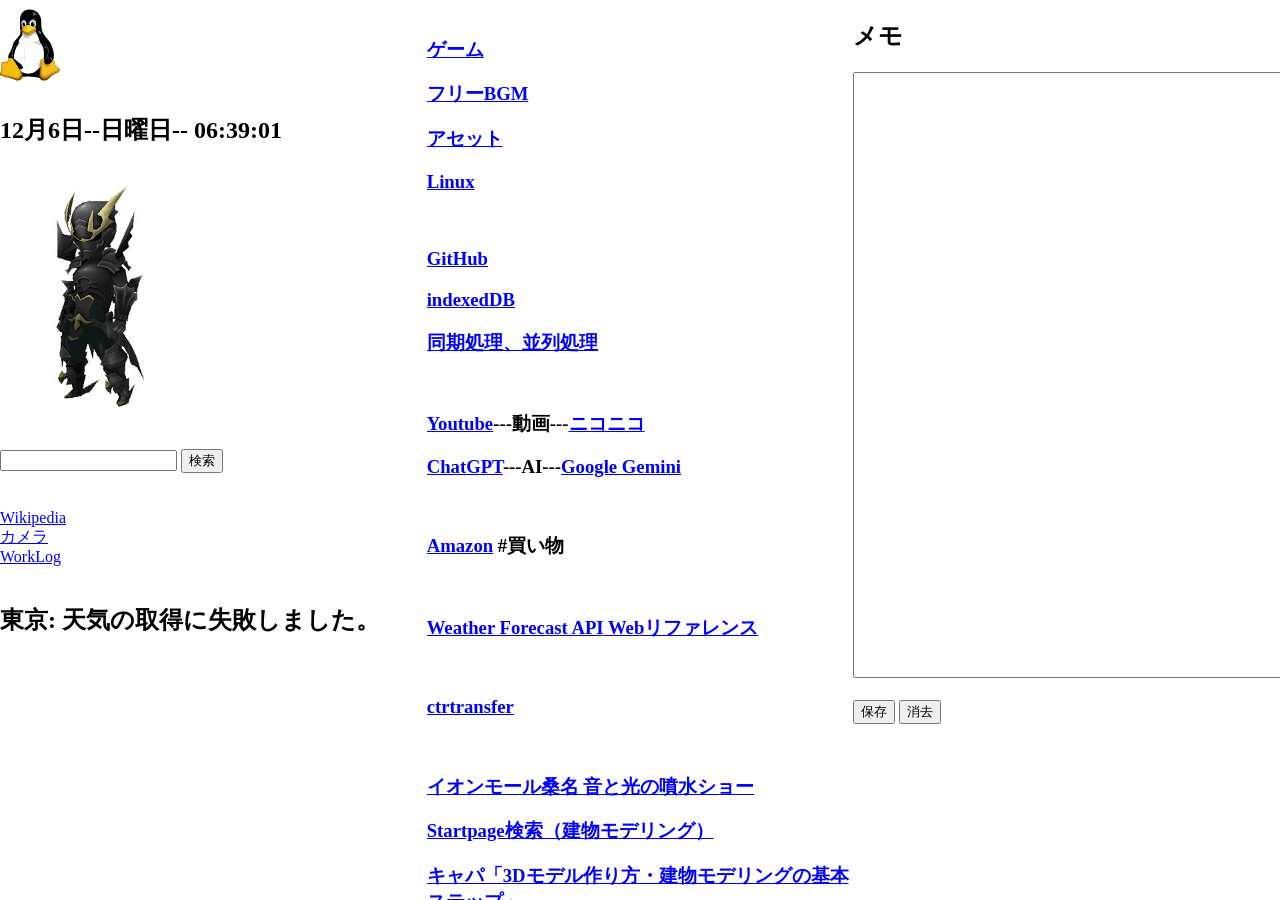
==== index.html @ 2df7d960 "不要なコードの削除" ====
<!doctype html>
<html lang="ja">
    <head>
        <meta charset="utf-8" />
        <title>ようこそ</title>
        <script type ="module" src="/js/main.js"></script>
        <script src="/js/memo.js" defer></script>
        <link rel="icon" type="image/jpg" href="/images/icon.jpg" />
        <link rel="stylesheet" href="/css/tile.css" />
    </head>
    <body>
        <main>
            <div class="tiles">
                <div class="tile">
                    <img src="/images/Tux.svg" alt="ペンギン" width="60" height="90" />
                    <h2>
                        <span id = "calendar">カレンダー</span>
                        <span id = "clock">時計</span>
                    </h2>
                    <br />
                    <span><img src="/images/black.png" alt="暗黒騎士" width="200" height="225" /></span>
                    <br />
                    <br />
                    <br />
                    <div id="searchbox">
                        <form
                            class="web-search"
                            action="https://www.startpage.com/sp/search"
                            method="get"
                        >
                            <input
                                type="search"
                                name="query"
                            />
                            <button type="submit">検索</button>
                        </form>
                    </div>
                    <br />
                    <br />
                    <span><a href="https://ja.wikipedia.org/wiki/Special:Random">Wikipedia</a></span>
                    <br />
                    <span><a href="https://www.window-swap.com/Window">カメラ</a></span>
                    <br />
                    <span><a href="http://localhost:3000">WorkLog</a></span>
                    <br />
                    <br />

                    <div>
                        <h2>
                            <span>東京:
                                <span id="weather">天気を取得...</span>
                            </span>
                        </h2>
                    </div>

                </div>

                <div class="tile">
                    <br>
                    <h3><a href="/bookmark/game.html">ゲーム</a></h3>
                    <h3><a href="/bookmark/free-bgm.html">フリーBGM</a></h3>
                    <h3><a href="/bookmark/assets.html">アセット</a></h3>
                    <h3><a href="/bookmark/linux.html">Linux</a></h3>
                    <br>
                    <h3><a href="https://github.com/">GitHub</a></h3>
                    <h3><a href="https://github.com/peter-norio/JavaScript-API/tree/main/indexeddb-sample">indexedDB</a></h3>
                    <h3><a href="https://qiita.com/kyabetsuda/items/384a57ff6b7250de40ad">同期処理、並列処理</a></h3>
                    <br>
                    <h3><a href="https://www.youtube.com/feed/you">Youtube</a>---動画---<a href="https://www.nicovideo.jp/video_top">ニコニコ</a></h3>
                    <h3><a href="https://chatgpt.com/ja-JP/">ChatGPT</a>---AI---<a href="https://gemini.google.com/app">Google Gemini</a></h3>
                    <br>
                    <h3><a href="https://www.amazon.co.jp/">Amazon</a> #買い物</h3>
                    <br>
                    <h3><a href="https://open-meteo.com/en/docs?utm_source=chatgpt.com">Weather Forecast API</a><a href="https://developer.mozilla.org/ja/"> Webリファレンス</a></h3>
                    <br>
                    <h3><a href="https://3ds.hacks.guide/ctrtransfer.html">ctrtransfer</a></h3>
                    <br>
                    <h3><a href="https://kuwana-inabe.goguynet.jp/2021/06/19/aeonkuwana-funsui/">イオンモール桑名 音と光の噴水ショー</a></h3>
                    <h3><a href="https://www.startpage.com/do/search?q=%E5%BB%BA%E7%89%A9%E3%83%A2%E3%83%87%E3%83%AA%E3%83%B3%E3%82%B0&amp;segment=startpage.vivaldi">Startpage検索（建物モデリング）</a></h3>
                    <h3><a href="https://www.capa.co.jp/archives/50705">キャパ「3Dモデル作り方・建物モデリングの基本ステップ」</a></h3>
                    <br>
                    <h3><a href="https://www.highwaybus.com/gp/reference/refCertification?refCertSelected=selected">バス</a></h3>
                    <br>
                    <h3><a href="https://qr.quel.jp/url.php">URLtoQRCode</a></h3>
                    <br>
                    <h3><a href="https://www.onlinemictest.com/ja/keyboard-test/">キーボードテスト</a></h3>
                    <br>
                    <h3><a href="https://bpm.mononichi.com">BPMカウンター</a></h3>
                    <h3><a href="https://blog.ameba.jp/ucs/top.do">アメーバブログ</a></h3>
                    <h3><a href="/bookmark/kashinozaki.html">樫野崎灯台</a></h3>
                    <br>
                </div>

                <div class="tile">

                    <h2>メモ</h2>

                    <textarea id="memo-input" rows="40" cols="85"></textarea>

                    <br />
                    <br />

                    <button id="saveMemo">保存</button>
                    <button id="clearMemo">消去</button>

                    <p id="save-status"></p>
                </div>
            </div>
        </main>
    </body>
</html>
---- css/tile.css ----
body {
    margin: 0px;
}

a,a:visited {
    color: blue;
}

.tiles {
    display: grid;
    grid-template-columns: repeat(3, 1fr);
    height: 100vh;
    box-sizing: border-box;
}

.tile {
    overflow-y: auto;
    scrollbar-width: none;
}
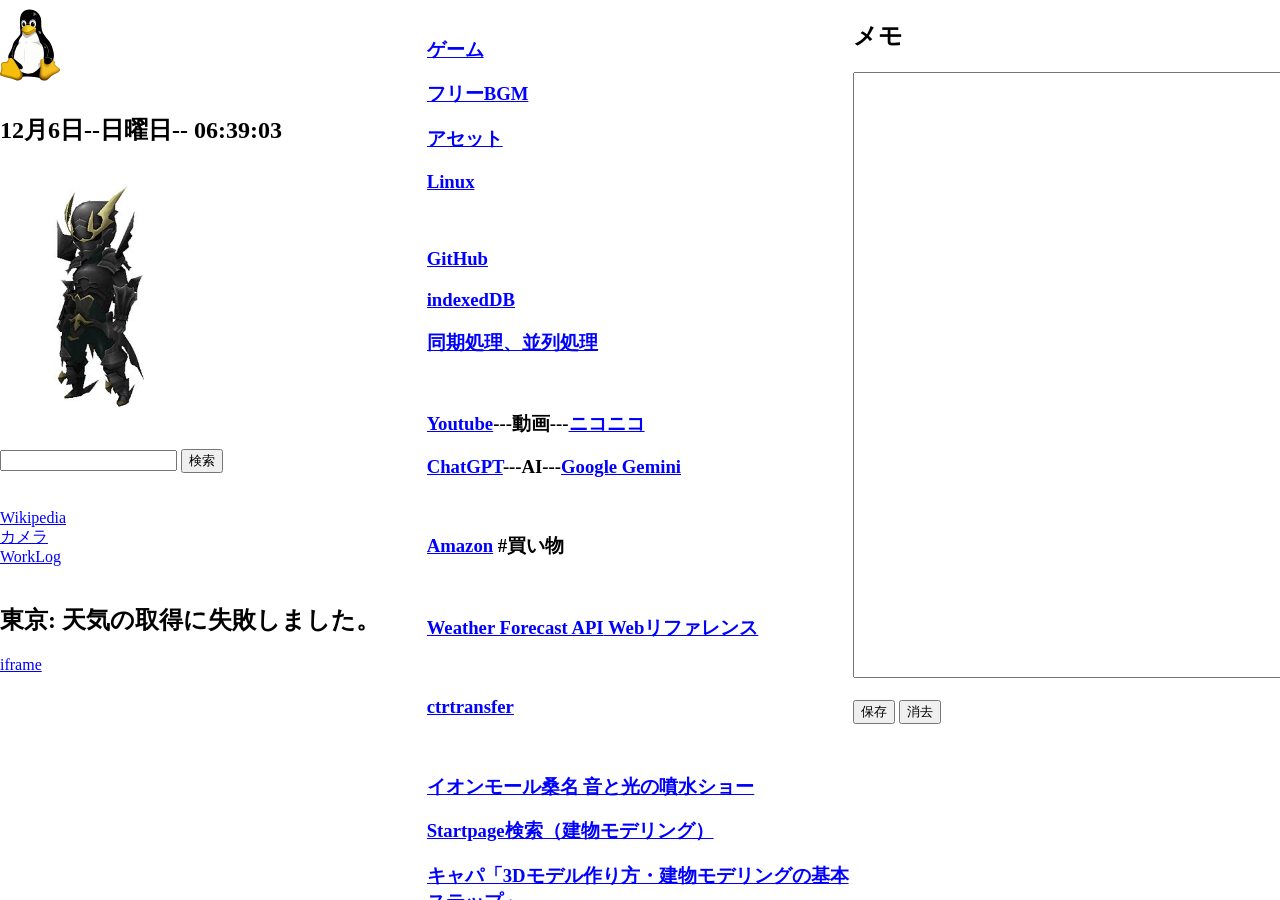
==== commit b9e8ebee: "タイルモジュールの分離の途中" ====
--- a/index.html
+++ b/index.html
@@ -51,6 +51,10 @@
                                 <span id="weather">天気を取得...</span>
                             </span>
                         </h2>
+                    </div>
+
+                    <div class="devTest">
+                        <a href="/test/iframe.html">iframe</a>
                     </div>
 
                 </div>
--- a/css/tile.css
+++ b/css/tile.css
@@ -16,4 +16,12 @@
 .tile {
     overflow-y: auto;
     scrollbar-width: none;
+    overflow: hidden;
 }
+
+.tile iframe {
+    display: block;
+    width: 100%;
+    height: 100%;
+    border: none;
+}
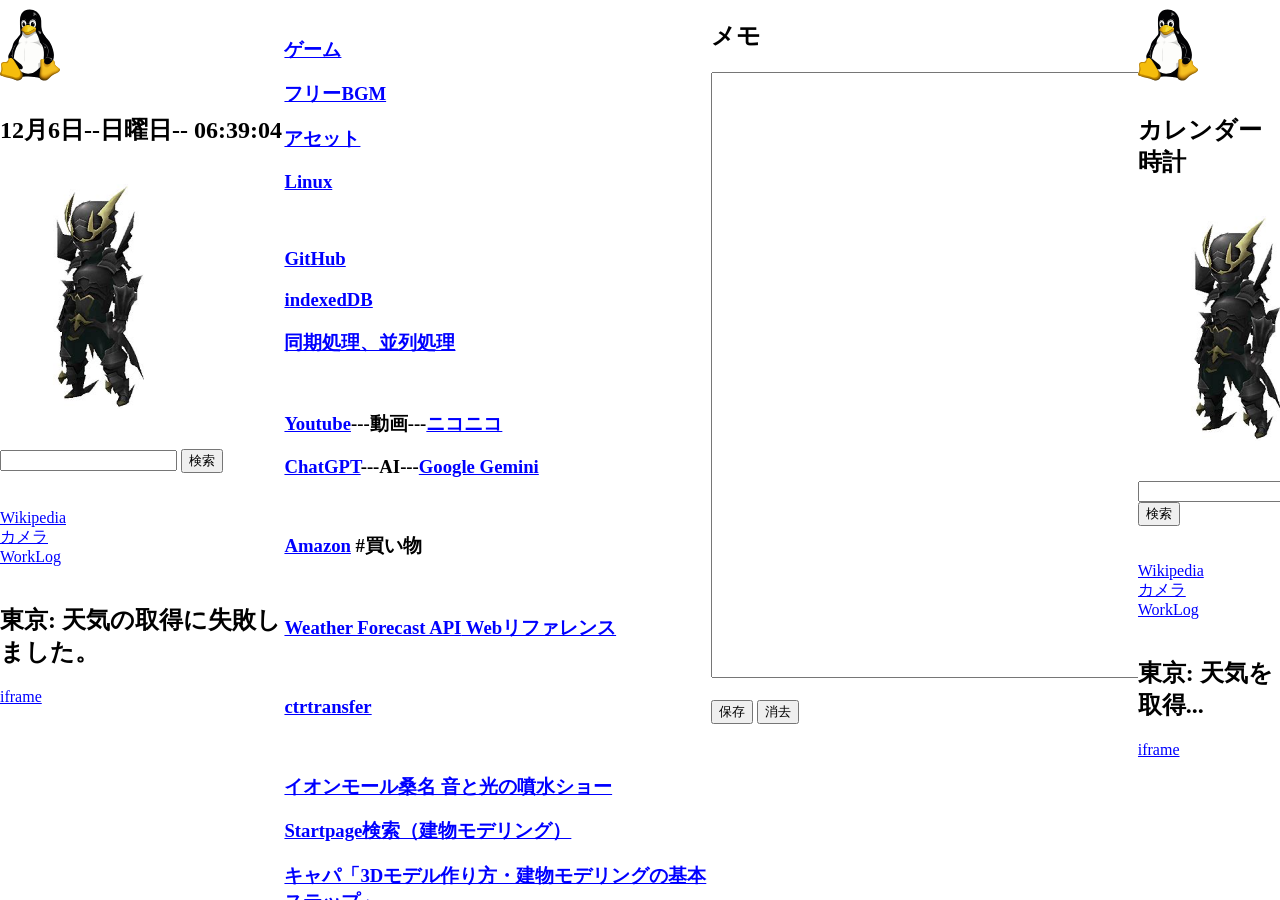
==== commit 823ec734: "タイルの横幅調整" ====
--- a/index.html
+++ b/index.html
@@ -109,6 +109,53 @@
 
                     <p id="save-status"></p>
                 </div>
+                <div class="tile">
+                    <img src="/images/Tux.svg" alt="ペンギン" width="60" height="90" />
+                    <h2>
+                        <span id = "calendar">カレンダー</span>
+                        <span id = "clock">時計</span>
+                    </h2>
+                    <br />
+                    <span><img src="/images/black.png" alt="暗黒騎士" width="200" height="225" /></span>
+                    <br />
+                    <br />
+                    <br />
+                    <div id="searchbox">
+                        <form
+                            class="web-search"
+                            action="https://www.startpage.com/sp/search"
+                            method="get"
+                        >
+                            <input
+                                type="search"
+                                name="query"
+                            />
+                            <button type="submit">検索</button>
+                        </form>
+                    </div>
+                    <br />
+                    <br />
+                    <span><a href="https://ja.wikipedia.org/wiki/Special:Random">Wikipedia</a></span>
+                    <br />
+                    <span><a href="https://www.window-swap.com/Window">カメラ</a></span>
+                    <br />
+                    <span><a href="http://localhost:3000">WorkLog</a></span>
+                    <br />
+                    <br />
+
+                    <div>
+                        <h2>
+                            <span>東京:
+                                <span id="weather">天気を取得...</span>
+                            </span>
+                        </h2>
+                    </div>
+
+                    <div class="devTest">
+                        <a href="/test/iframe.html">iframe</a>
+                    </div>
+
+                </div>
             </div>
         </main>
     </body>
--- a/css/tile.css
+++ b/css/tile.css
@@ -8,7 +8,7 @@
 
 .tiles {
     display: grid;
-    grid-template-columns: repeat(3, 1fr);
+    grid-template-columns: 2fr 3fr 3fr 1fr;
     height: 100vh;
     box-sizing: border-box;
 }
@@ -16,7 +16,6 @@
 .tile {
     overflow-y: auto;
     scrollbar-width: none;
-    overflow: hidden;
 }
 
 .tile iframe {
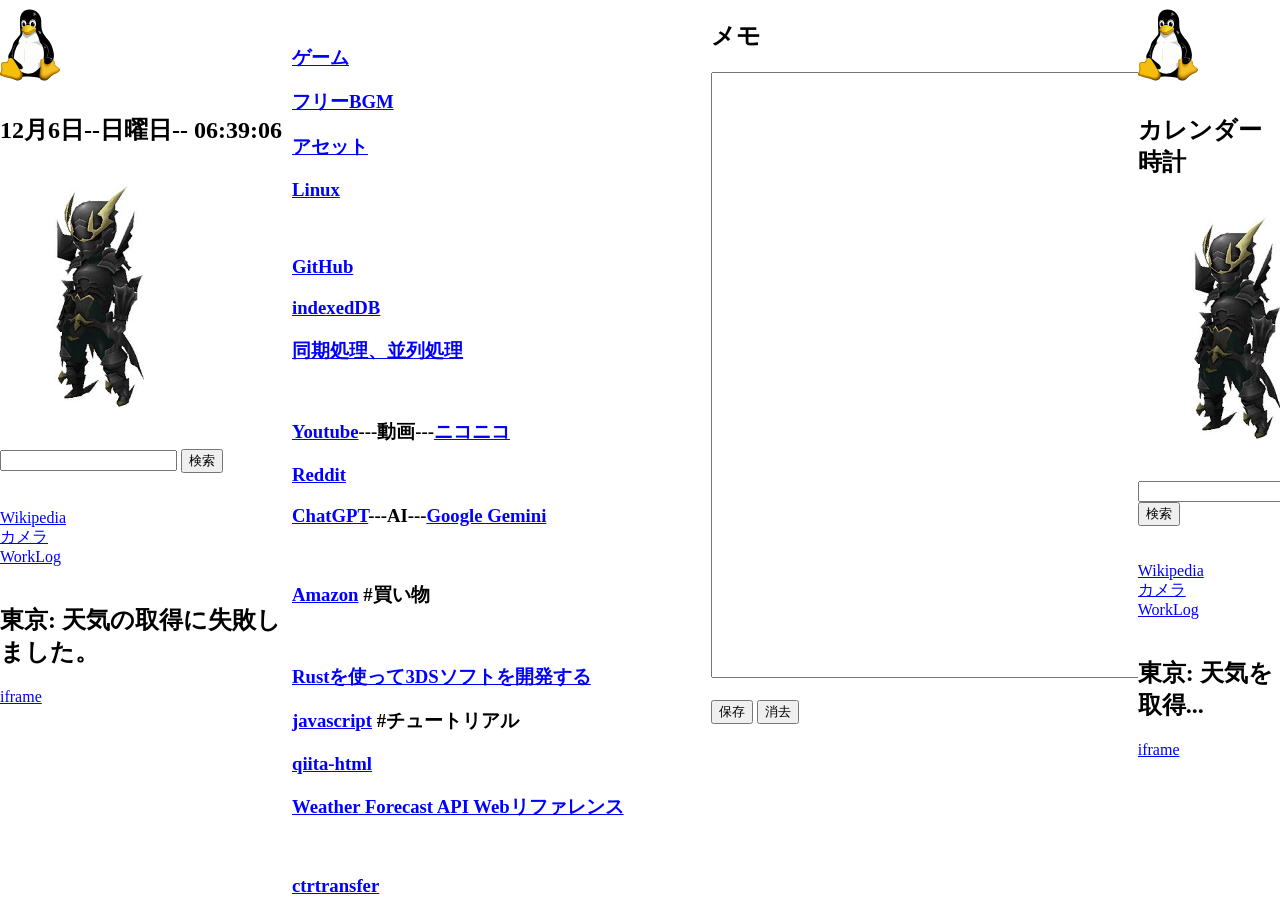
==== commit 237921fa: "ホームページに表示するブックマークの分離" ====
--- a/index.html
+++ b/index.html
@@ -60,39 +60,10 @@
                 </div>
 
                 <div class="tile">
-                    <br>
-                    <h3><a href="/bookmark/game.html">ゲーム</a></h3>
-                    <h3><a href="/bookmark/free-bgm.html">フリーBGM</a></h3>
-                    <h3><a href="/bookmark/assets.html">アセット</a></h3>
-                    <h3><a href="/bookmark/linux.html">Linux</a></h3>
-                    <br>
-                    <h3><a href="https://github.com/">GitHub</a></h3>
-                    <h3><a href="https://github.com/peter-norio/JavaScript-API/tree/main/indexeddb-sample">indexedDB</a></h3>
-                    <h3><a href="https://qiita.com/kyabetsuda/items/384a57ff6b7250de40ad">同期処理、並列処理</a></h3>
-                    <br>
-                    <h3><a href="https://www.youtube.com/feed/you">Youtube</a>---動画---<a href="https://www.nicovideo.jp/video_top">ニコニコ</a></h3>
-                    <h3><a href="https://chatgpt.com/ja-JP/">ChatGPT</a>---AI---<a href="https://gemini.google.com/app">Google Gemini</a></h3>
-                    <br>
-                    <h3><a href="https://www.amazon.co.jp/">Amazon</a> #買い物</h3>
-                    <br>
-                    <h3><a href="https://open-meteo.com/en/docs?utm_source=chatgpt.com">Weather Forecast API</a><a href="https://developer.mozilla.org/ja/"> Webリファレンス</a></h3>
-                    <br>
-                    <h3><a href="https://3ds.hacks.guide/ctrtransfer.html">ctrtransfer</a></h3>
-                    <br>
-                    <h3><a href="https://kuwana-inabe.goguynet.jp/2021/06/19/aeonkuwana-funsui/">イオンモール桑名 音と光の噴水ショー</a></h3>
-                    <h3><a href="https://www.startpage.com/do/search?q=%E5%BB%BA%E7%89%A9%E3%83%A2%E3%83%87%E3%83%AA%E3%83%B3%E3%82%B0&amp;segment=startpage.vivaldi">Startpage検索（建物モデリング）</a></h3>
-                    <h3><a href="https://www.capa.co.jp/archives/50705">キャパ「3Dモデル作り方・建物モデリングの基本ステップ」</a></h3>
-                    <br>
-                    <h3><a href="https://www.highwaybus.com/gp/reference/refCertification?refCertSelected=selected">バス</a></h3>
-                    <br>
-                    <h3><a href="https://qr.quel.jp/url.php">URLtoQRCode</a></h3>
-                    <br>
-                    <h3><a href="https://www.onlinemictest.com/ja/keyboard-test/">キーボードテスト</a></h3>
-                    <br>
-                    <h3><a href="https://bpm.mononichi.com">BPMカウンター</a></h3>
-                    <h3><a href="https://blog.ameba.jp/ucs/top.do">アメーバブログ</a></h3>
-                    <h3><a href="/bookmark/kashinozaki.html">樫野崎灯台</a></h3>
-                    <br>
+                        <iframe
+                            src="/bookmark/index.html"
+                            title="ブックマーク"
+                        ></iframe>
                 </div>
 
                 <div class="tile">
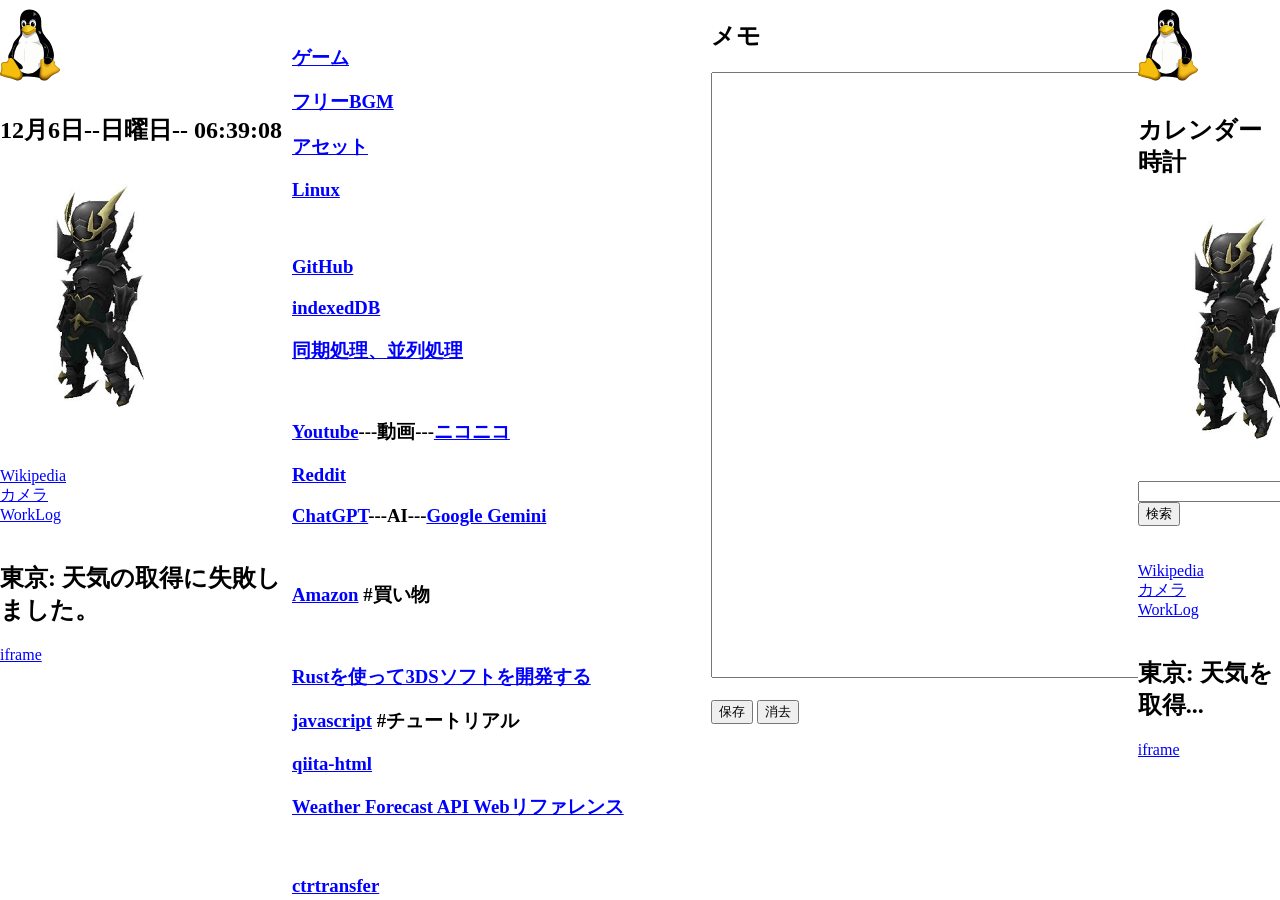
==== commit f8f2ecdc: "ホームページから検索ボックスを削除" ====
--- a/index.html
+++ b/index.html
@@ -21,20 +21,6 @@
                     <span><img src="/images/black.png" alt="暗黒騎士" width="200" height="225" /></span>
                     <br />
                     <br />
-                    <br />
-                    <div id="searchbox">
-                        <form
-                            class="web-search"
-                            action="https://www.startpage.com/sp/search"
-                            method="get"
-                        >
-                            <input
-                                type="search"
-                                name="query"
-                            />
-                            <button type="submit">検索</button>
-                        </form>
-                    </div>
                     <br />
                     <br />
                     <span><a href="https://ja.wikipedia.org/wiki/Special:Random">Wikipedia</a></span>
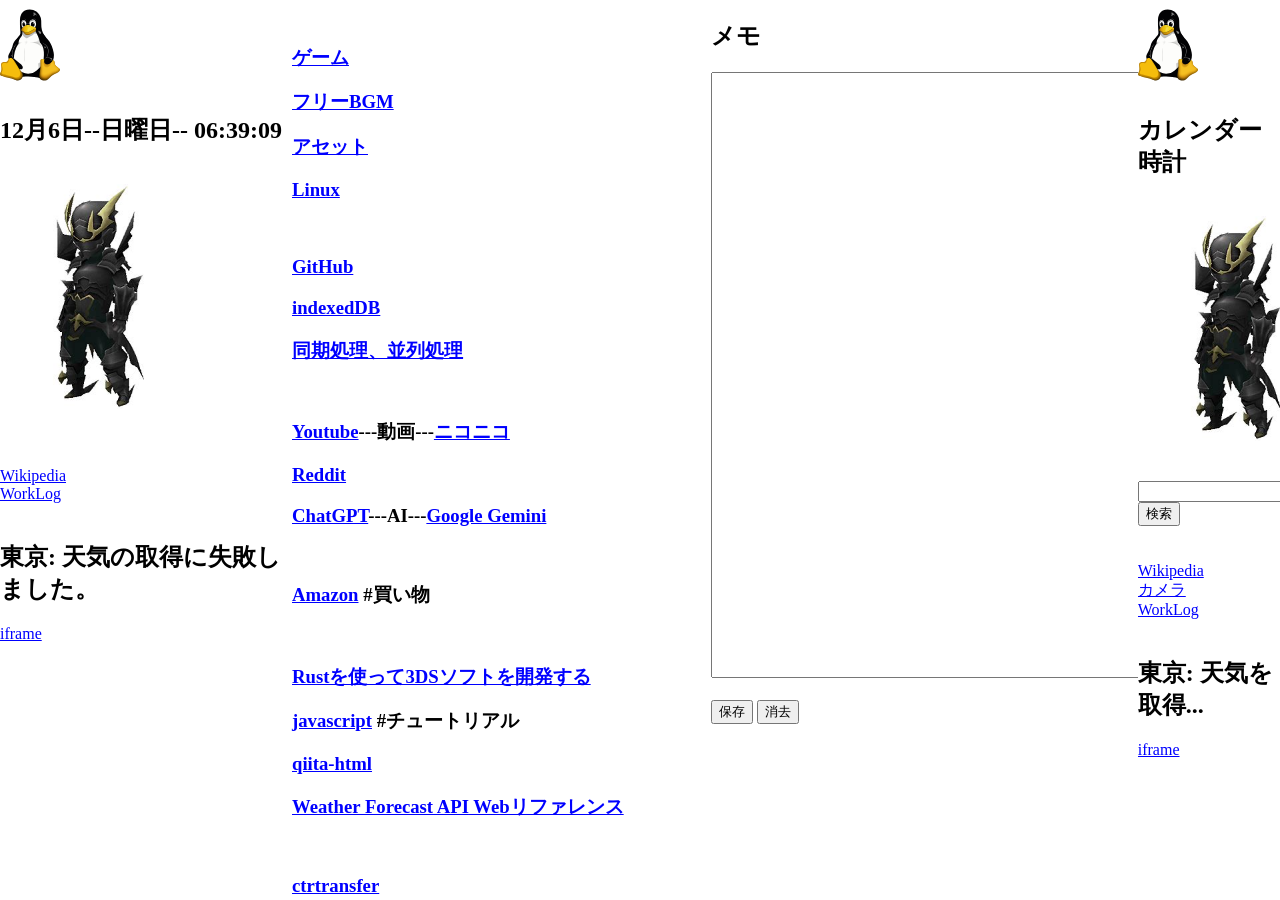
==== commit 31463bac: "ホームページから不要なリンクを削除" ====
--- a/index.html
+++ b/index.html
@@ -24,8 +24,6 @@
                     <br />
                     <br />
                     <span><a href="https://ja.wikipedia.org/wiki/Special:Random">Wikipedia</a></span>
-                    <br />
-                    <span><a href="https://www.window-swap.com/Window">カメラ</a></span>
                     <br />
                     <span><a href="http://localhost:3000">WorkLog</a></span>
                     <br />
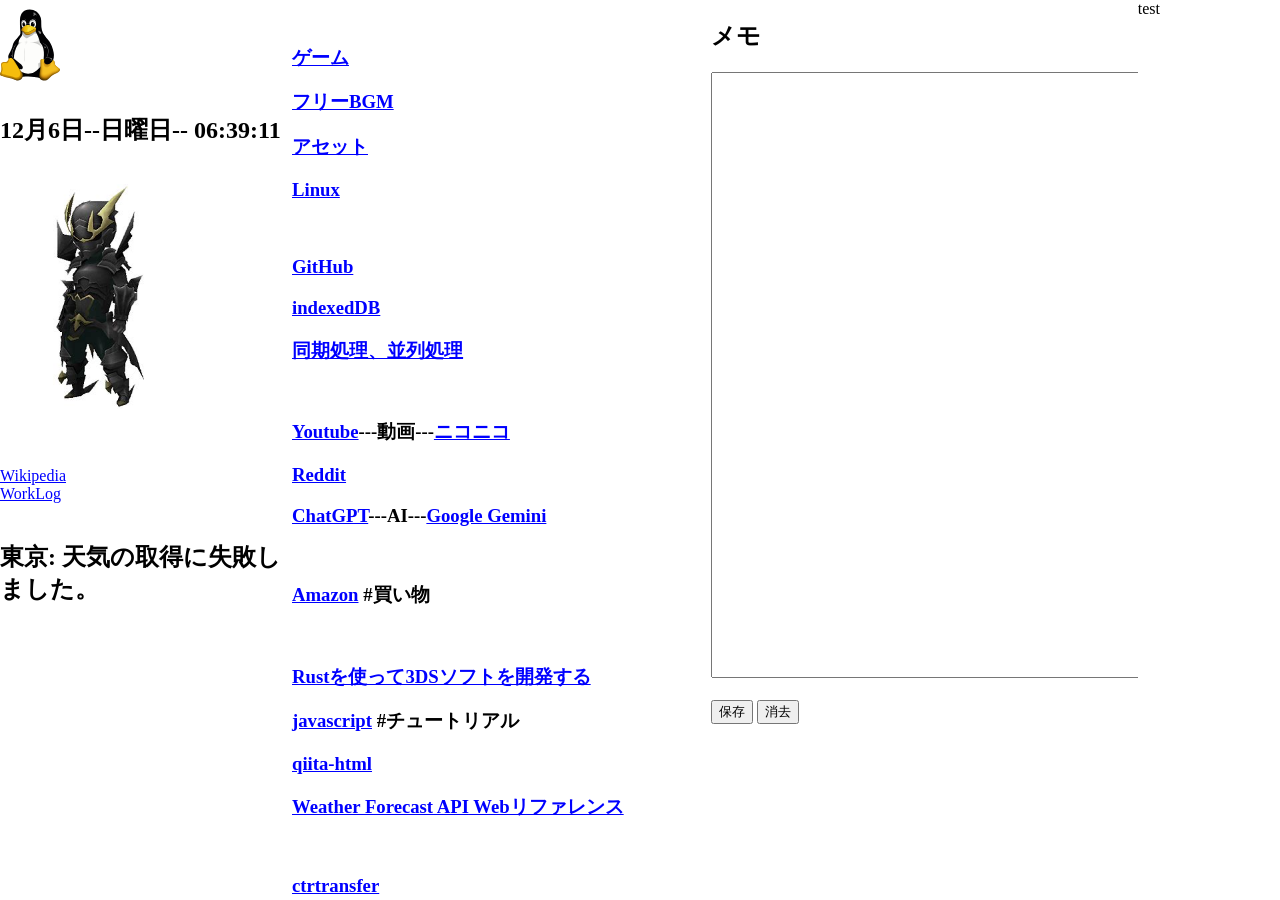
==== commit ea020a14: "iframeのテストを削除" ====
--- a/index.html
+++ b/index.html
@@ -38,7 +38,7 @@
                     </div>
 
                     <div class="devTest">
-                        <a href="/test/iframe.html">iframe</a>
+
                     </div>
 
                 </div>
@@ -65,51 +65,7 @@
                     <p id="save-status"></p>
                 </div>
                 <div class="tile">
-                    <img src="/images/Tux.svg" alt="ペンギン" width="60" height="90" />
-                    <h2>
-                        <span id = "calendar">カレンダー</span>
-                        <span id = "clock">時計</span>
-                    </h2>
-                    <br />
-                    <span><img src="/images/black.png" alt="暗黒騎士" width="200" height="225" /></span>
-                    <br />
-                    <br />
-                    <br />
-                    <div id="searchbox">
-                        <form
-                            class="web-search"
-                            action="https://www.startpage.com/sp/search"
-                            method="get"
-                        >
-                            <input
-                                type="search"
-                                name="query"
-                            />
-                            <button type="submit">検索</button>
-                        </form>
-                    </div>
-                    <br />
-                    <br />
-                    <span><a href="https://ja.wikipedia.org/wiki/Special:Random">Wikipedia</a></span>
-                    <br />
-                    <span><a href="https://www.window-swap.com/Window">カメラ</a></span>
-                    <br />
-                    <span><a href="http://localhost:3000">WorkLog</a></span>
-                    <br />
-                    <br />
-
-                    <div>
-                        <h2>
-                            <span>東京:
-                                <span id="weather">天気を取得...</span>
-                            </span>
-                        </h2>
-                    </div>
-
-                    <div class="devTest">
-                        <a href="/test/iframe.html">iframe</a>
-                    </div>
-
+                    test
                 </div>
             </div>
         </main>
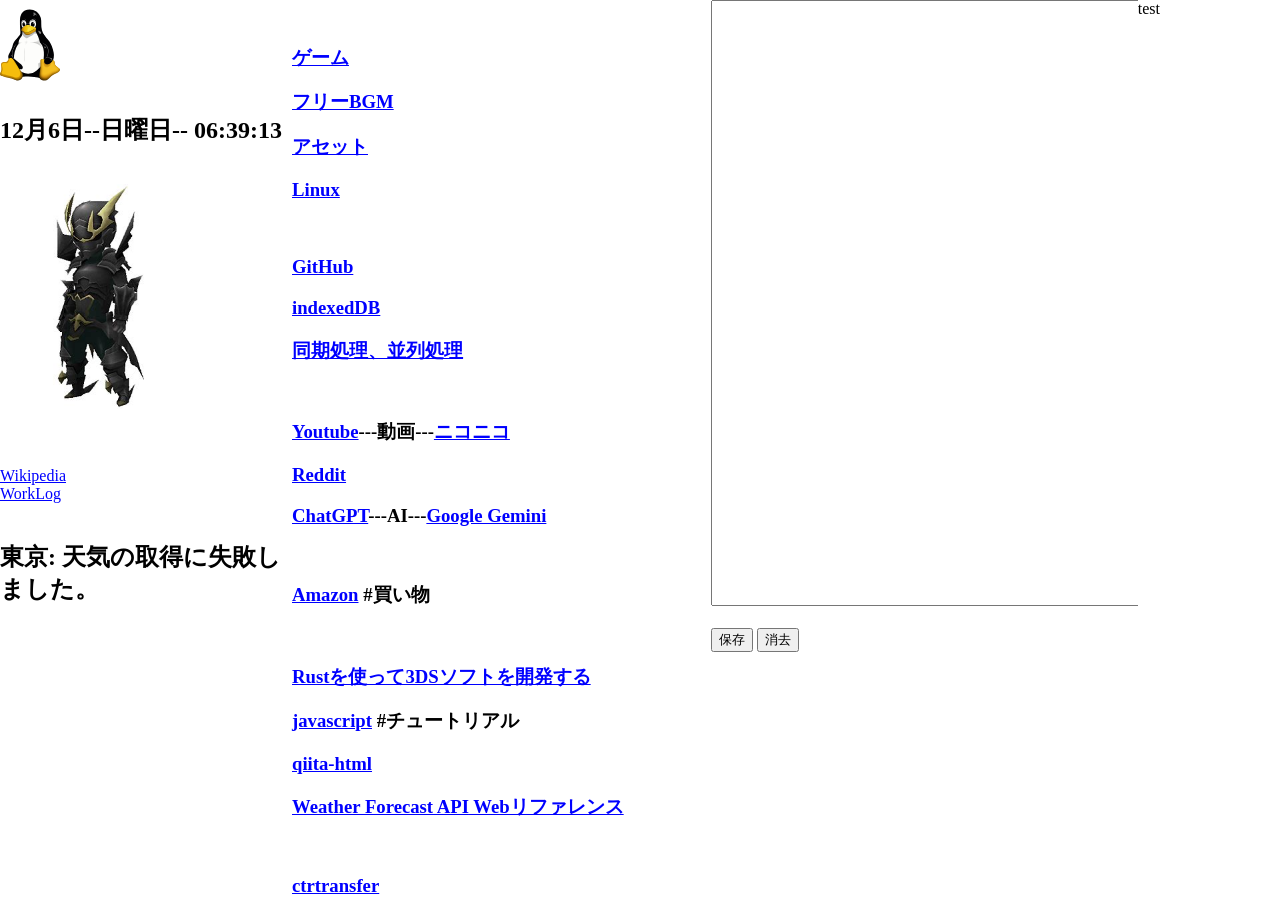
==== commit 50a81cdf: "メモの見出しを削除" ====
--- a/index.html
+++ b/index.html
@@ -52,8 +52,6 @@
 
                 <div class="tile">
 
-                    <h2>メモ</h2>
-
                     <textarea id="memo-input" rows="40" cols="85"></textarea>
 
                     <br />
